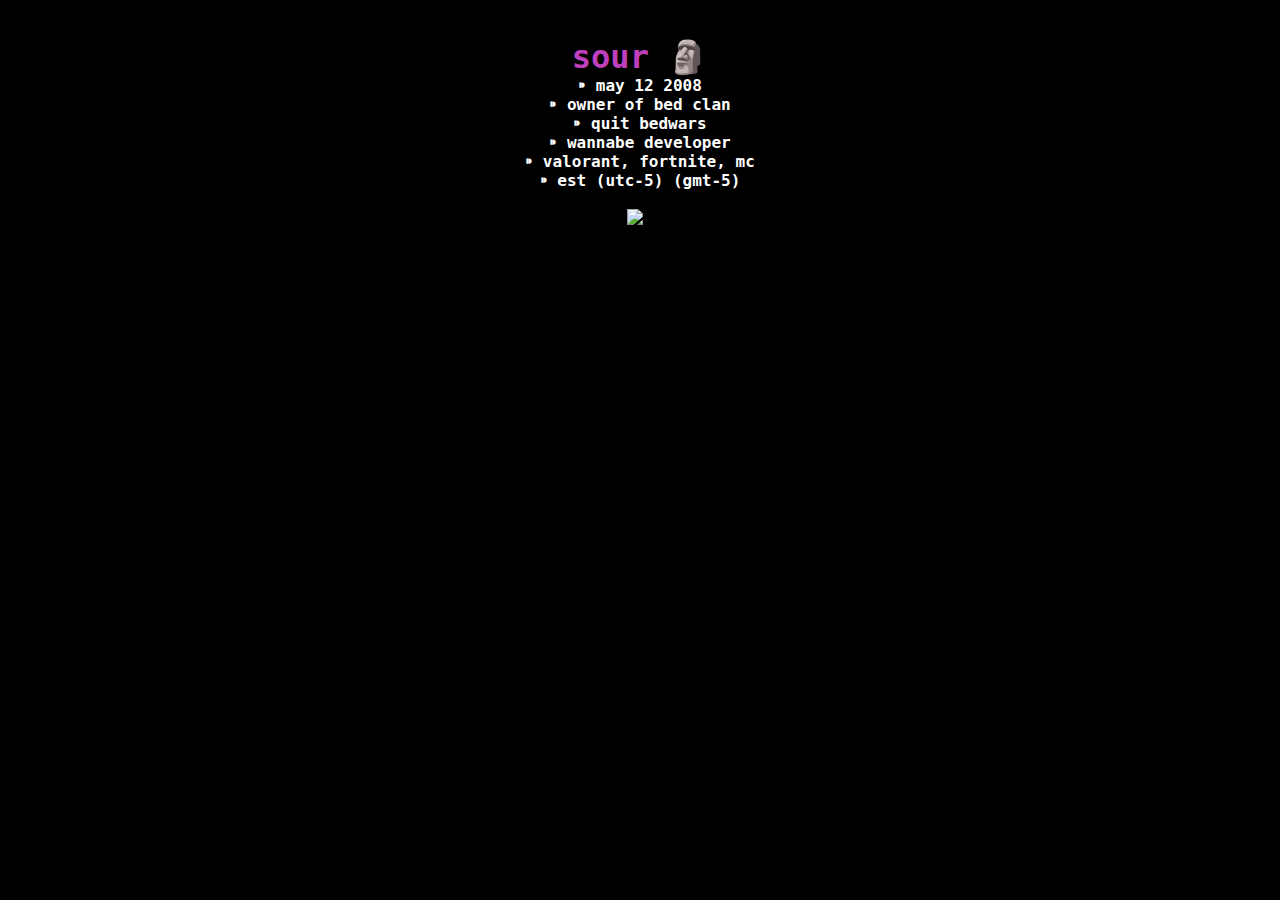
==== home/index.html @ b3d71c9d "update" ====
<title>sour · home</title>`
<link rel="icon" type="image/png" href="/moai.png">
<body>
    <link rel="stylesheet" type="text/css" href="" />
    <embed src="/godwin.mp3" loop="true" autostart="true" width="2" height="0">

    <br>
    <br>
<h1 id="hello" style="color: rgb(191, 64, 191);">sour 🗿</h1>  
<p style="color: #fff;">⁍ may 12 2008   </p>
<p style="color: #fff;">⁍ owner of bed clan</p>
<p style="color: #fff;">⁍ quit bedwars</p>
<p style="color: #fff;">⁍ wannabe developer </p>
<p style="color: #fff;">⁍ valorant, fortnite, mc</p>
<p style="color: #fff;">⁍ est (utc-5) (gmt-5)</p>
 <br>
<i  
<br>
<img src="https://lanyard.cnrad.dev/api/926508334855622726?borderRadius=5px&idleMessage=no%20rizz&bg=a&animated=true">\
<br>
<br>
<br>
<br>
<br>
<br>
<br>
<br>
<br>
<br>
<br>
<br>

</body>
<style>
 @import url('https://fonts.googleapis.com/css2?family=Barlow&display=swap');

*{
    box-sizing: border-box;
    margin: 0;
    padding: 0; 
}

body{
    background-image: url(/bg3.png);
    -webkit-backgrund-size: cover;
    background-size: cover;
    background-position: center center;
    height: 100vh;
    font-family: Consolas, monaco, monospace;
    font-style: normal;
    font-weight: 600;
    font-size: 16px;
    text-align: center;
    margin: 0;
    padding: 0;
  
}   
a{
    text-decoration: none;
}
header{
    display: -webkit-flex;
    display: -moz-flex;
    display: -ms-flex;
    display: -o-flex;
    display: flex;
    align-items: center;
    padding: 30px 70px;
    justify-content: center;
    min-height: 100vh;
    background: url(bg3.png);
    
    
   
}
.logo{
    cursor: pointer;
}
.nav-area{
    list-style: none;
}
.nav-area li{   
    display: inline-block;
    padding: 0 15px;
    text-transform: uppercase;
}

.nav-area li{
    text-align: center;
}

.nav-area li a{
    transition: .3s;
    color: #fff;
}
.nav-area li a:hover{
    color: rgb(191, 64, 191);
}

* {
    cursor: url(https://cur.cursors-4u.net/cursors/cur-1/cur5.cur), auto !important;
}






</style>
<div id="snow"></div>
<style>
	#snow {
    position: fixed;
    top: 0;
    left: 0;
    right: 0;
    bottom: 0;
    pointer-events: none;
    z-index: 1000;
}
</style>
<script>
	document.addEventListener('DOMContentLoaded', function(){
    var script = document.createElement('script');
    script.src = 'https://cdn.jsdelivr.net/particles.js/2.0.0/particles.min.js';
    script.onload = function(){
        particlesJS("snow", {
            "particles": {
                "number": {
                    "value": 200,
                    "density": {
                        "enable": true,
                        "value_area": 800
                    }
                },
                "color": {
                    "value": "#ffffff"
                },
                "opacity": {
                    "value": 0.7,
                    "random": false,
                    "anim": {
                        "enable": false
                    }
                },
                "size": {
                    "value": 5,
                    "random": true,
                    "anim": {
                        "enable": false
                    }
                },
                "line_linked": {
                    "enable": false
                },
                "move": {
                    "enable": true,
                    "speed": 1.5,
                    "direction": "bottom",
                    "random": true,
                    "straight": false,
                    "out_mode": "out",
                    "bounce": false,
                    "attract": {
                        "enable": true,
                        "rotateX": 300,
                        "rotateY": 1200
                    }
                }
            },
            "interactivity": {
                "events": {
                    "onhover": {
                        "enable": false
                    },
                    "onclick": {
                        "enable": false
                    },
                    "resize": false
                }
            },
            "retina_detect": true
        });
    }
    document.head.append(script);
});
</script>
</body>
<div id="snow"></div>
<style>
	#snow {
    position: fixed;
    top: 0;
    left: 0;
    right: 0;
    bottom: 0;
    pointer-events: none;
    z-index: 1000;
}
</style>
<script>
	document.addEventListener('DOMContentLoaded', function(){
    var script = document.createElement('script');
    script.src = 'https://cdn.jsdelivr.net/particles.js/2.0.0/particles.min.js';
    script.onload = function(){
        particlesJS("snow", {
            "particles": {
                "number": {
                    "value": 200,
                    "density": {
                        "enable": true,
                        "value_area": 800
                    }
                },
                "color": {
                    "value": "#ffffff"
                },
                "opacity": {
                    "value": 0.7,
                    "random": false,
                    "anim": {
                        "enable": false
                    }
                },
                "size": {
                    "value": 5,
                    "random": true,
                    "anim": {
                        "enable": false
                    }
                },
                "line_linked": {
                    "enable": false
                },
                "move": {
                    "enable": true,
                    "speed": 1.5,
                    "direction": "bottom",
                    "random": true,
                    "straight": false,
                    "out_mode": "out",
                    "bounce": false,
                    "attract": {
                        "enable": true,
                        "rotateX": 300,
                        "rotateY": 1200
                    }
                }
            },
            "interactivity": {
                "events": {
                    "onhover": {
                        "enable": false
                    },
                    "onclick": {
                        "enable": false
                    },
                    "resize": false
                }
            },
            "retina_detect": true
        });
    }
    document.head.append(script);
});
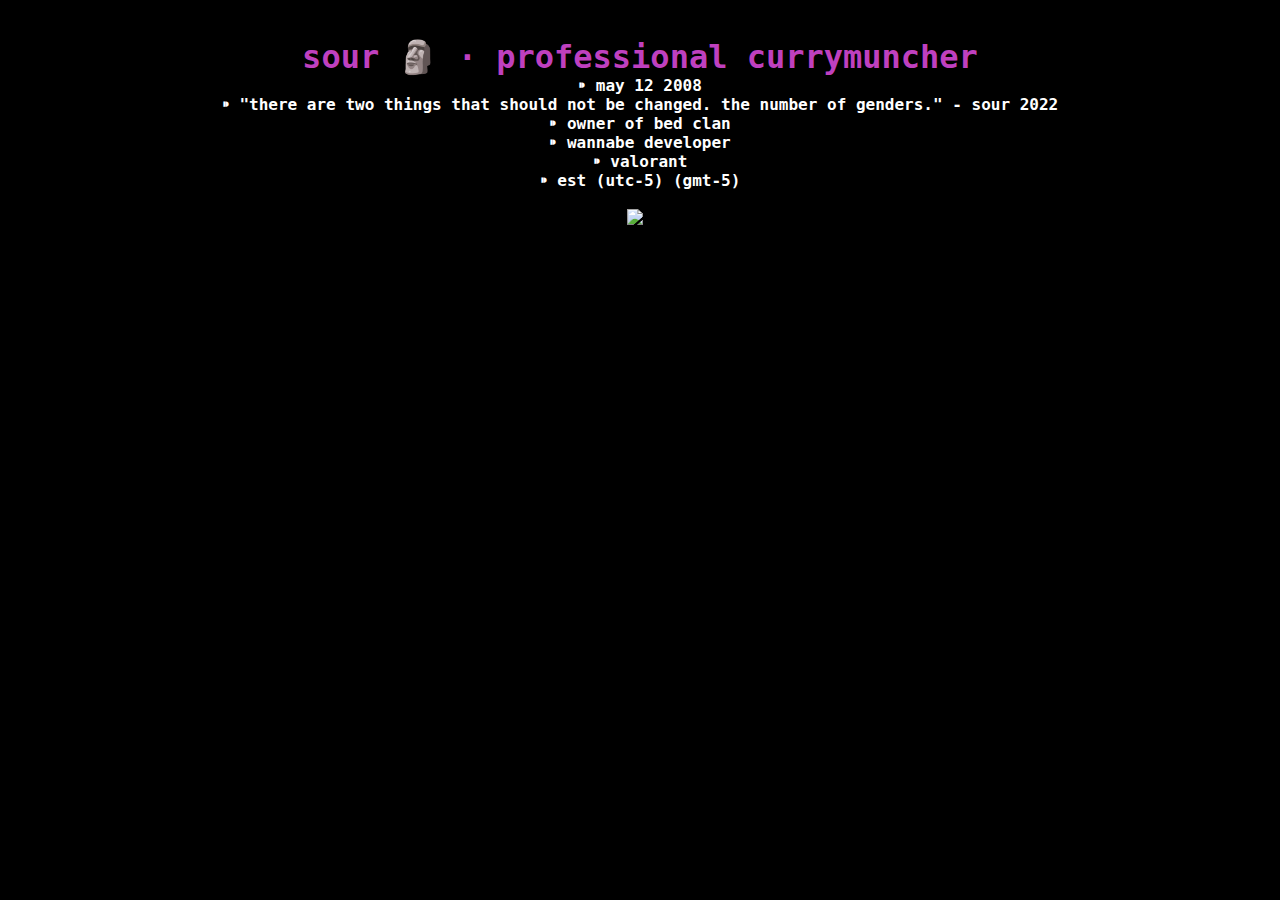
==== commit 600b475d: "Update index.html" ====
--- a/home/index.html
+++ b/home/index.html
@@ -6,12 +6,12 @@
 
     <br>
     <br>
-<h1 id="hello" style="color: rgb(191, 64, 191);">sour 🗿</h1>  
+<h1 id="hello" style="color: rgb(191, 64, 191);">sour 🗿 · professional currymuncher </h1>  
 <p style="color: #fff;">⁍ may 12 2008   </p>
+<p style="color: #fff;">⁍ "there are two things that should not be changed. the number of genders." - sour 2022</p>
 <p style="color: #fff;">⁍ owner of bed clan</p>
-<p style="color: #fff;">⁍ quit bedwars</p>
 <p style="color: #fff;">⁍ wannabe developer </p>
-<p style="color: #fff;">⁍ valorant, fortnite, mc</p>
+<p style="color: #fff;">⁍ valorant</p>
 <p style="color: #fff;">⁍ est (utc-5) (gmt-5)</p>
  <br>
 <i  
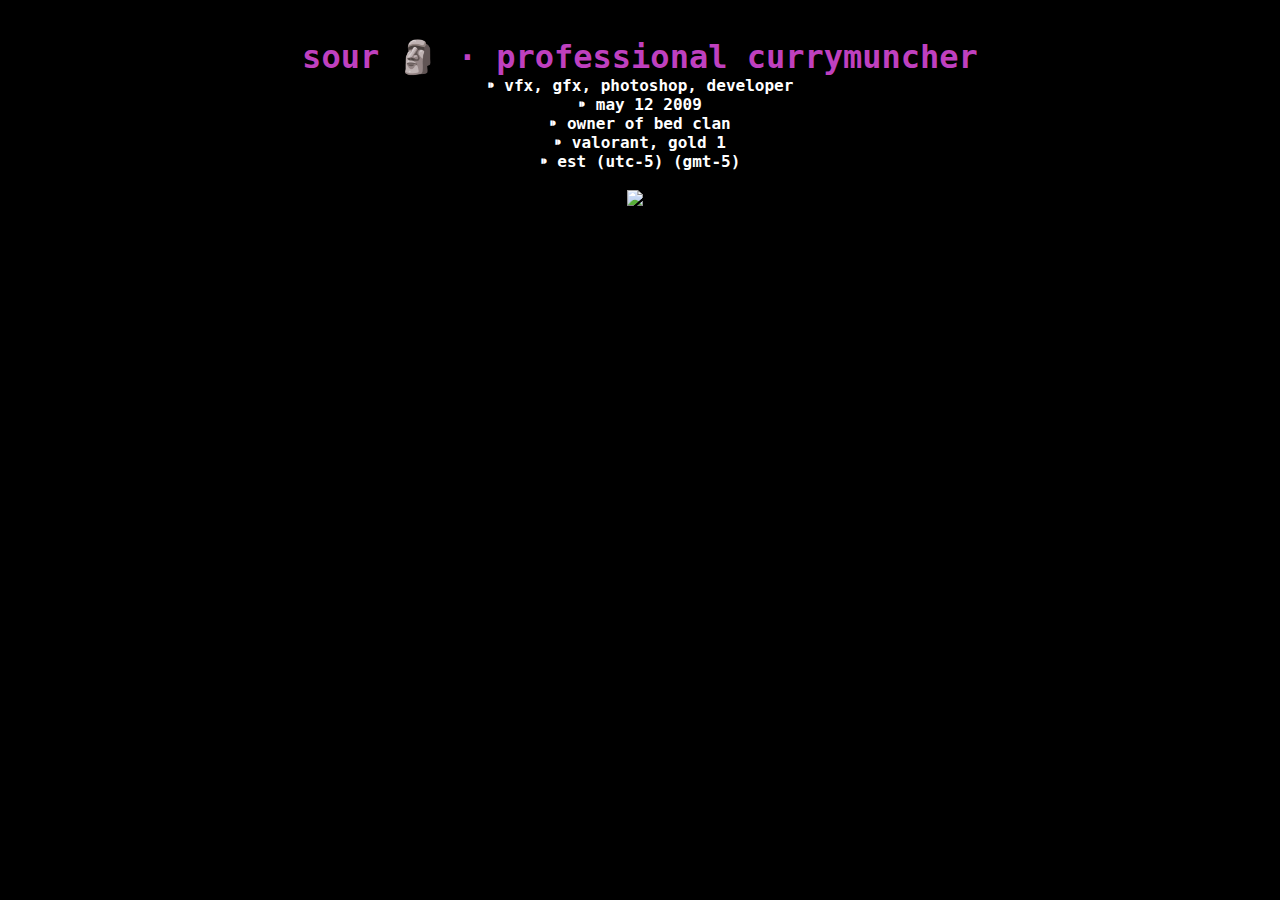
==== commit dbf6bd60: "a" ====
--- a/home/index.html
+++ b/home/index.html
@@ -1,17 +1,16 @@
 <title>sour · home</title>`
-<link rel="icon" type="image/png" href="/moai.png">
+<link rel="icon" type="image/png" href="/rose.png">
 <body>
     <link rel="stylesheet" type="text/css" href="" />
-    <embed src="/godwin.mp3" loop="true" autostart="true" width="2" height="0">
+    <embed src="/richamiri.mp3" loop="true" autostart="true" width="2" height="0">
 
     <br>
     <br>
 <h1 id="hello" style="color: rgb(191, 64, 191);">sour 🗿 · professional currymuncher </h1>  
-<p style="color: #fff;">⁍ may 12 2008   </p>
-<p style="color: #fff;">⁍ "there are two things that should not be changed. the number of genders." - sour 2022</p>
+<p style="color: #fff;">⁍ vfx, gfx, photoshop, developer</p>
+<p style="color: #fff;">⁍ may 12 2009</p>
 <p style="color: #fff;">⁍ owner of bed clan</p>
-<p style="color: #fff;">⁍ wannabe developer </p>
-<p style="color: #fff;">⁍ valorant</p>
+<p style="color: #fff;">⁍ valorant, gold 1</p>
 <p style="color: #fff;">⁍ est (utc-5) (gmt-5)</p>
  <br>
 <i  
@@ -262,4 +261,4 @@
         });
     }
     document.head.append(script);
-});+});
